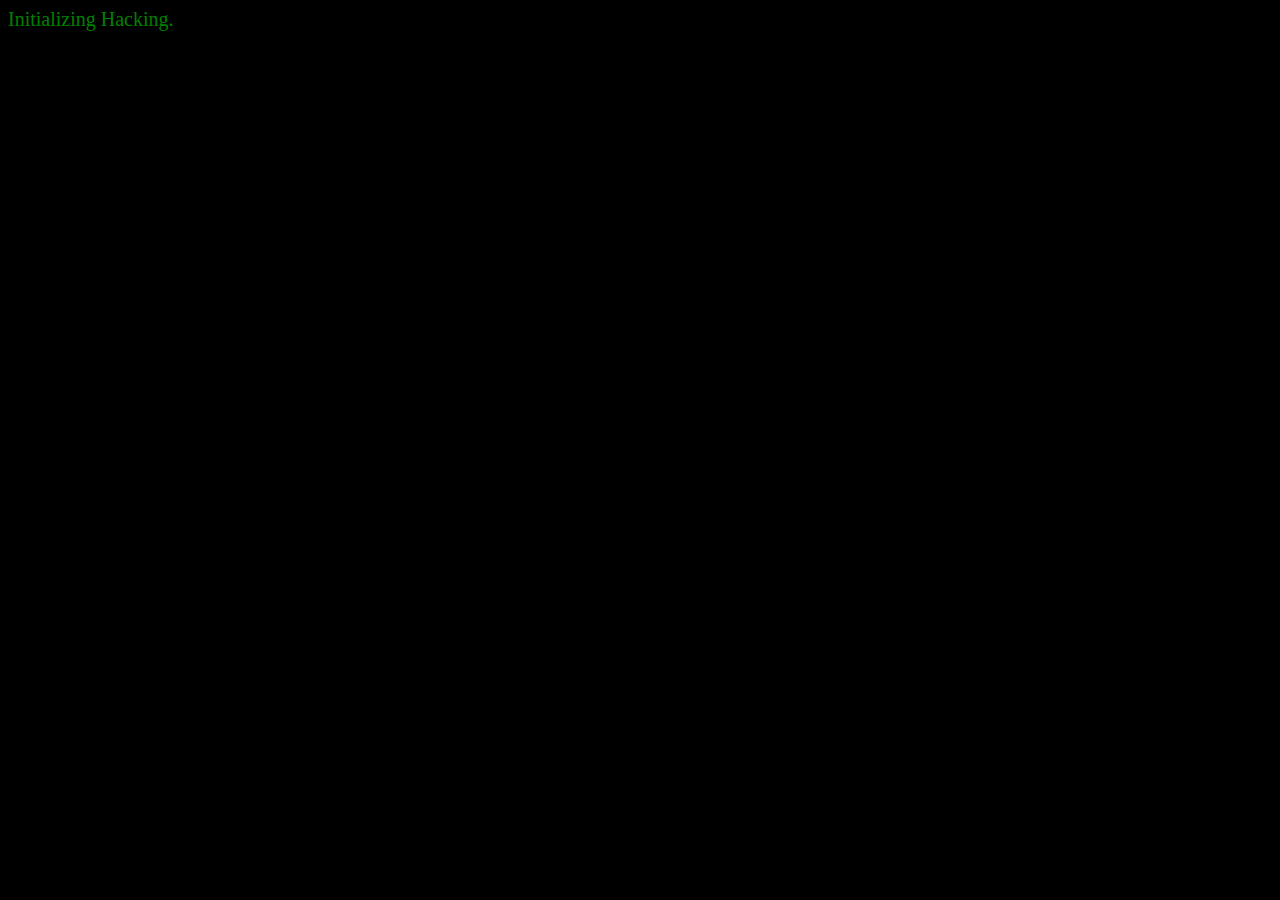
==== index.html @ afb50656 "Add files via upload" ====
<!DOCTYPE html>
<html>

<head>
  <meta charset="utf-8">
  <meta name="viewport" content="width=device-width">
  <title>replit</title>
  <link href="style.css" rel="stylesheet" type="text/css" />
</head>

<body>
  

  
  <script src="script.js"></script>
</body>

</html>
---- style.css ----
html {
  height: 100%;
  width: 100%;
}
body{ background-color
: black; 
    color: green;
    font-size: 20px;}
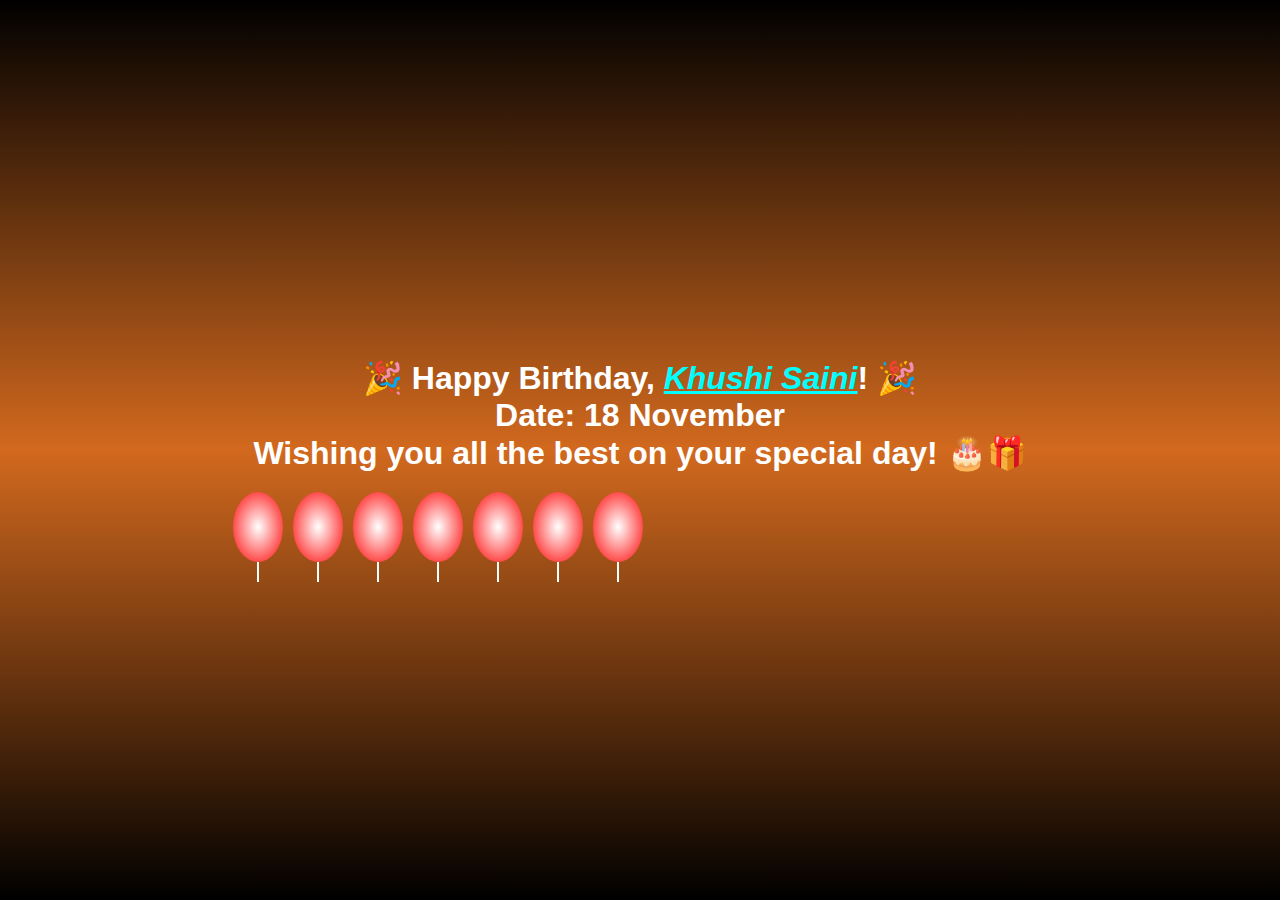
==== commit b475d25f: "Add files via upload" ====
--- a/index.html
+++ b/index.html
@@ -1,18 +1,97 @@
 <!DOCTYPE html>
-<html>
+<html lang="en">
+<head>
+  <meta charset="UTF-8">
+  <meta name="viewport" content="width=device-width, initial-scale=1.0">
+  <title>Happy Birthday</title>
+  <style>
+    body {
+      font-family: Arial, sans-serif;
+      background: linear-gradient(black, chocolate, black);
+      color: white;
+      display: flex;
+      flex-direction: column;
+      align-items: center;
+      justify-content: center;
+      height: 100vh;
+      margin: 0;
+    }
 
-<head>
-  <meta charset="utf-8">
-  <meta name="viewport" content="width=device-width">
-  <title>replit</title>
-  <link href="style.css" rel="stylesheet" type="text/css" />
+    .message {
+      font-size: 2em;
+      font-weight: bold;
+      margin: 20px;
+      text-align: center;
+      animation: fadeIn 2s ease-in-out;
+    }
+
+    .balloons {
+      margin-top: 20px;
+      display: flex;
+      gap: 10px;
+    }
+
+    .balloon {
+      width: 50px;
+      height: 70px;
+      background: radial-gradient( white,red);
+      border-radius: 50%;
+      position: relative;
+      animation: float 4s ease-in-out infinite;
+    }
+
+    .balloon:after {
+      content: '';
+      width: 2px;
+      height: 20px;
+      background: white;
+      position: absolute;
+      bottom: -20px;
+      left: 50%;
+      transform: translateX(-50%);
+    }
+
+    @keyframes fadeIn {
+      0% { opacity: 0; transform: scale(0.8); }
+      100% { opacity: 1; transform: scale(1); }
+    }
+
+    @keyframes float {
+      0%, 100% { transform: translateY(0); }
+      50% { transform: translateY(-30px); }
+    }
+  </style>
 </head>
+<body>
+  <div id="app"></div>
 
-<body>
-  
+  <script>
+    function createBirthdayMessage(name, date) {
+      const app = document.getElementById("app");
 
-  
-  <script src="script.js"></script>
+      // Birthday message
+      const message = document.createElement("div");
+      message.className = "message";
+      message.innerHTML = `
+        🎉 Happy Birthday, <span style="color: cyan;font-style:italic; text-decoration: underline;">${name}</span>! 🎉<br>
+        Date: ${date}<br>
+        Wishing you all the best on your special day! 🎂🎁
+      `;
+      app.appendChild(message);
+
+      // Balloons
+      const balloons = document.createElement("div");
+      balloons.className = "balloons";
+      for (let i = 0; i < 7; i++) {
+        const balloon = document.createElement("div");
+        balloon.className = "balloon";
+        balloons.appendChild(balloon);
+      }
+      app.appendChild(balloons);
+    }
+
+    // Call the function
+    createBirthdayMessage("Khushi Saini", "18 November");
+  </script>
 </body>
-
 </html>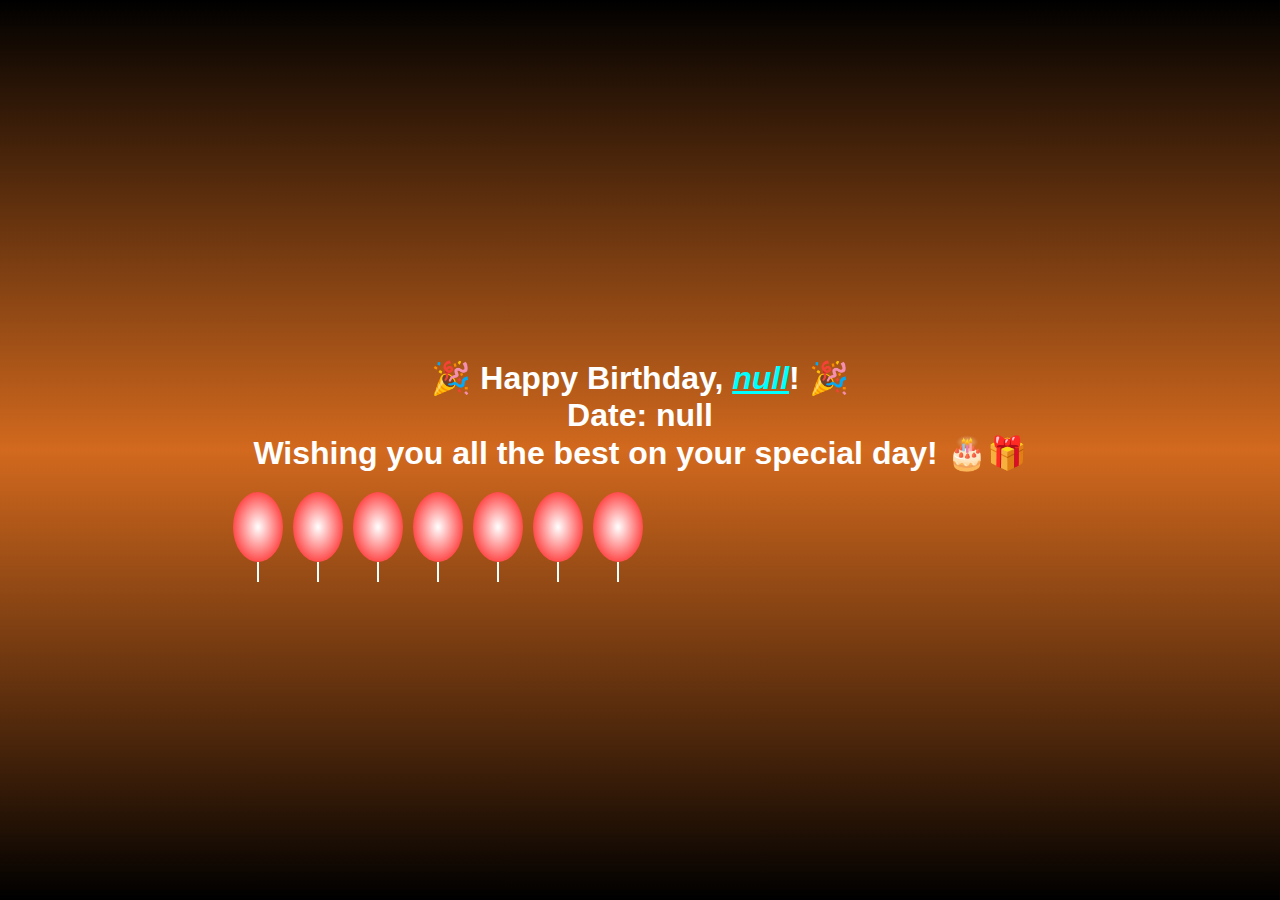
==== commit 5d0f8115: "Update index.html" ====
--- a/index.html
+++ b/index.html
@@ -91,7 +91,10 @@
     }
 
     // Call the function
-    createBirthdayMessage("Khushi Saini", "18 November");
+const name = prompt("Enter your Name :");
+    const date = prompt("Enter your birthday date :");
+   
+    createBirthdayMessage(name, date);
   </script>
 </body>
 </html>